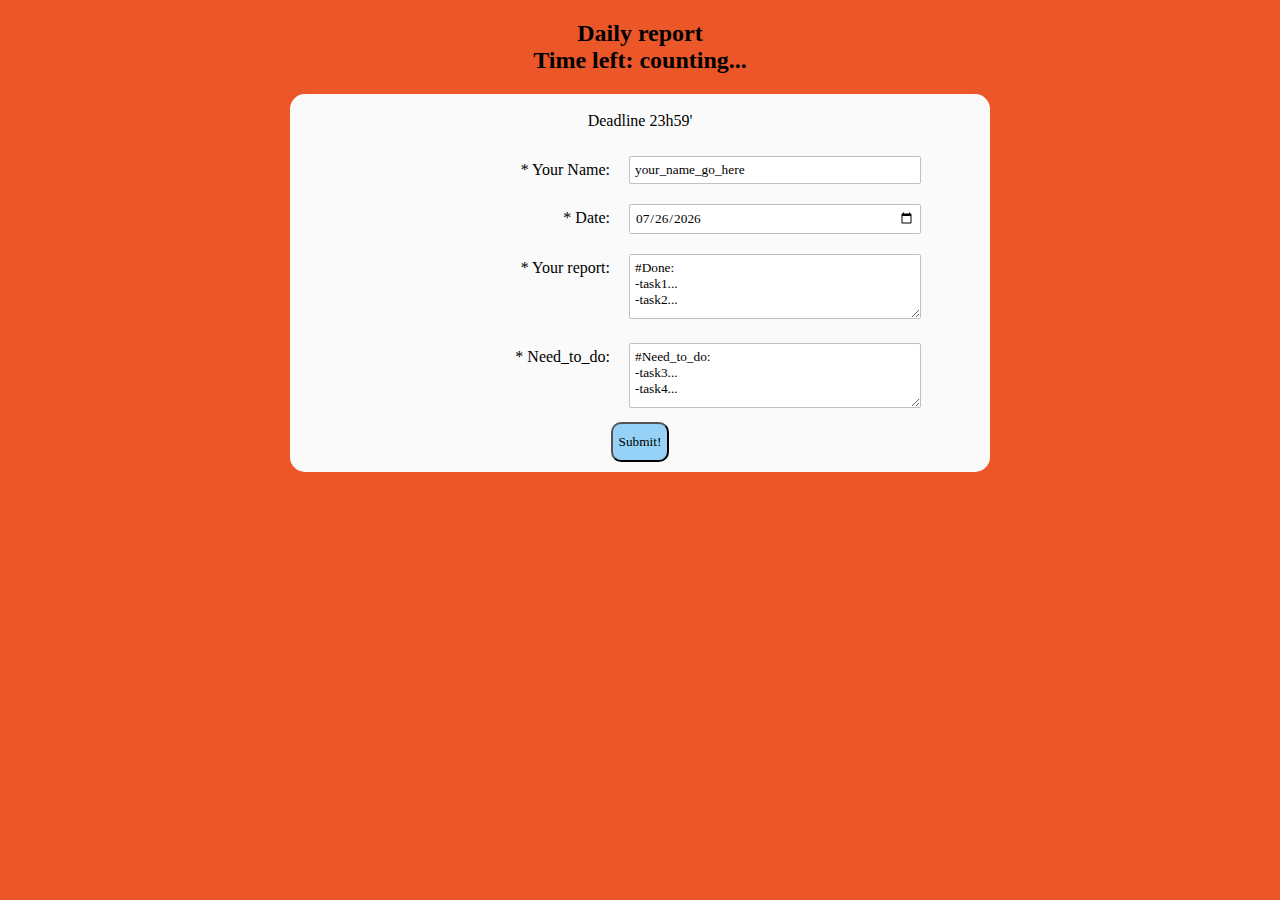
==== quick_report_demo/index.html @ 18e67866 "add report demo" ====
<!DOCTYPE html>
<html lang="en">
  <head>
    <meta charset="UTF-8" />
    <meta name="viewport" content="width=device-width, initial-scale=1.0" />
    <meta http-equiv="X-UA-Compatible" content="ie=edge" />
    <link rel="stylesheet" href="style.css" type="text/css" />
    <title>Daily_report</title>
  </head>
  <body>
    <main>
      <h2 class="title">
        Daily report <br />
        Time left: <span id="maintimer">counting...</span>
      </h2>
      <div class="form_wrapper">
        <p>Deadline 23h59'</p>
        <form
          id="text-form"
          action="https://docs.google.com/forms/d/e/1FAIpQLSfyy5EfxKFP-T3Vexd45NDS0FTEzkRC3BWVW1622VS8u_sf8Q/formResponse"
          target="_self"
          method="POST"
        >
          <div class="rowtab">
            <div class="label">
              <label id="name-label" for="entry.307911978">* Your Name: </label>
            </div>
            <div class="righttab">
              <input
                type="text"
                name="entry.307911978"
                id="name"
                class="input-field"
                placeholder="your name..."
                value="autofill"
                required
              />
            </div>
          </div>
          <div class="rowttab">
            <div class="label">
              <label id="date-label" for="entry.277865941">* Date: </label>
            </div>
            <div class="righttab">
              <input
                type="date"
                name="entry.277865941"
                id="date"
                class="input-field"
                required
              />
            </div>
          </div>
          <div class="rowtab">
            <div class="label">
              <label id="done-label" for="entry.328034477"
                >* Your report:
              </label>
            </div>
            <div class="righttab">
              <textarea
                id="done"
                name="entry.328034477"
                class="input-field"
                placeholder="your report..."
                row="4"
                type="text"
                required
              >#Done: </textarea>
            </div>
          </div>
          <div class="rowtab">
            <div class="label">
              <label id="need_to_do-label" for="entry.1631023611"
                >* Need_to_do:
              </label>
            </div>
            <div class="righttab">
              <textarea
                id="need_to_do"
                name="entry.1631023611"
                class="input-field"
                placeholder="your answer..."
                row="4"
                type="text"
                required
              >#Need_to_do: </textarea>
            </div>
          </div>
          <!-- ... -->
          <button id="postform" type="submit">Submit!</button>
        </form>
      </div>
    </main>

    <script>
      let date_input = document.querySelector("#date");
      let name_input = document.querySelector("#name");
      let done_input = document.querySelector("#done");
      let need_to_do_input = document.querySelector("#need_to_do");

      let today = new Date();
      //   let  mm = today.getMonth() + 1,
      //     dd = today.getDate(),
      //     yyyy = today.getFullYear();
      //   const _today =
      //     (mm < 10 ? "0" + mm : mm) +
      //     "/" +
      //     (dd < 10 ? "0" + dd : dd) +
      //     "/" +
      //     yyyy;
      //   date_input.setAttribute("value", _today);
      date_input.valueAsDate = today;

      name_input.value = "your_name_go_here";
      done_input.value = "#Done: \n-task1...\n-task2...";
      need_to_do_input.value = "#Need_to_do: \n-task3...\n-task4...";
    </script>
    <script src="./script.js"></script>
  </body>
</html>
---- quick_report_demo/style.css ----
html,
body {
  background-color: #ec572a;
  text-align: center;
  font-family: "Times New Roman", Times, serif;
  min-width: 320px;
}

body {
  font-family: "Dancing Script", cursive;
}
::placeholder {
  font-family: "Dancing Script", cursive;
}

input[type="text"],
input[type="date"],
input[type="email"] {
  font-family: "Dancing Script", cursive;
}

button {
  font-family: inherit;
  height: 3em;
  width: auto;
  margin-bottom: 10px;
  border-radius: 10px;
  background-color: #96d2f7;
  transition-duration: 0.4s;
}

button:hover {
  background-color: #ec572a;
  box-shadow: 0 12px 16px 0 rgba(0, 0, 0, 0.24),
    0 17px 50px 0 rgba(0, 0, 0, 0.19);
}

.form_wrapper {
  padding-top: 2px;
  max-width: 700px;
  background-color: rgb(250, 250, 250);
  margin: 0 auto;
  border-radius: 15px;
}

.input-field {
  width: 280px;
  padding: 5px;
  margin: 10px;
  border: 1px solid #c0c0c0;
  border-radius: 2px;
}

@media only screen and (max-width: 760px) {
  .form-wrapper {
    max-width: 600px;
    margin: 0 auto;
  }
  .input-field {
    width: 120px;
    overflow: hidden;
  }
}

.label {
  display: inline-block;
  text-align: right;
  width: 40%;
  padding: 5px;
  vertical-align: top;
  margin-top: 10px;
}

.righttab {
  display: inline-block;
  text-align: left;
  width: 48%;
  vertical-align: middle;
}

#submit {
  background-color: #59ace0;
  border-radius: 4px;
  color: white;
  font-size: 1em;
  height: 40px;
  width: 96px;
  margin: 10px;
  border: 0px solid;
}

.dropdown {
  height: 35px;
  width: 140px;
  padding: 5px;
  margin: 10px;
  margin-top: 15px;
  border: 1px solid #c0c0c0;
  border-radius: 2px;
}

.radio,
.checkbox {
  position: relative;
  left: -43px;
  margin-left: 10px;
  display: block;
  padding-bottom: 10px;
}

textarea {
  height: 4em;
  font-family: "Dancing Script", cursive;
}
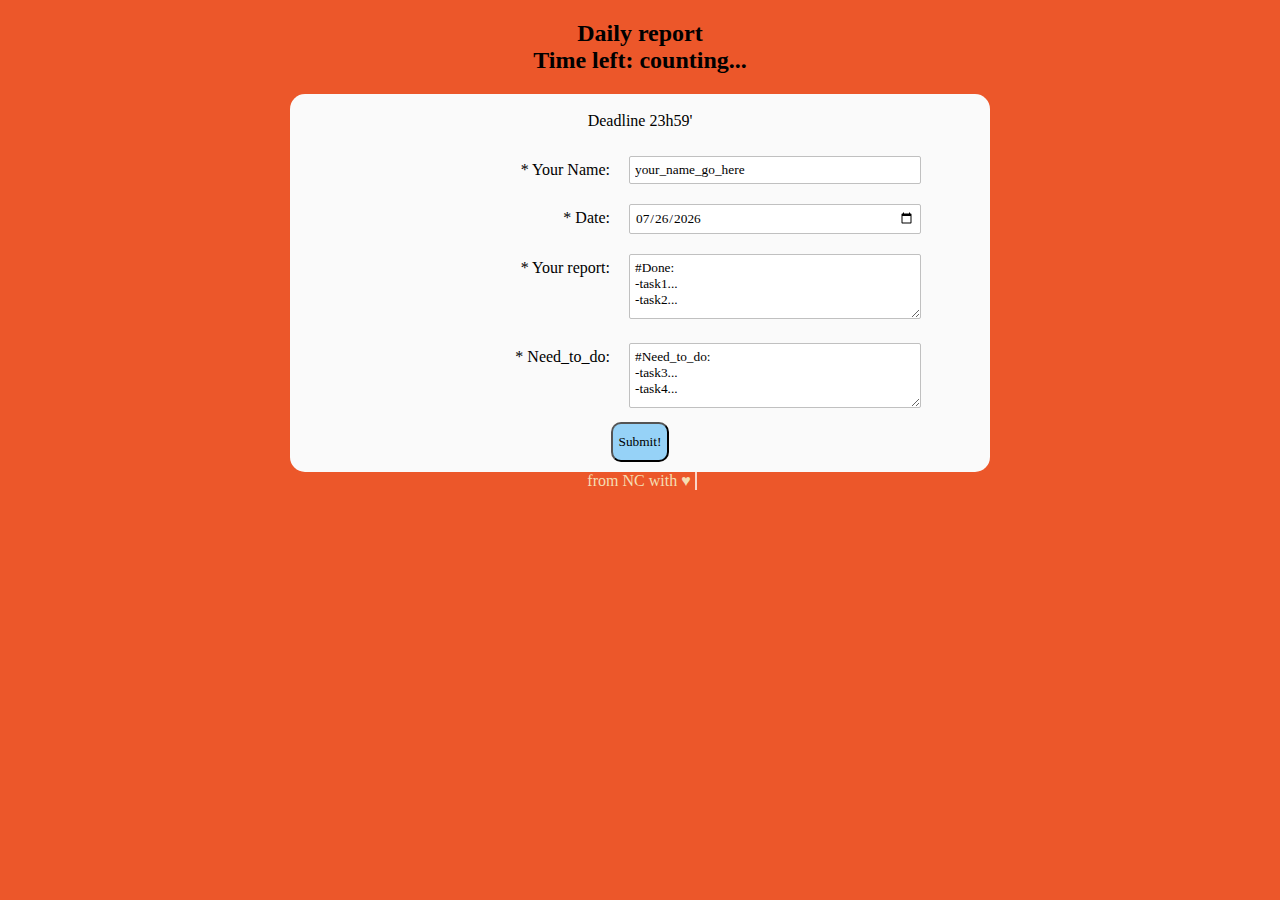
==== commit 1d9b7b2d: "edit sig" ====
--- a/quick_report_demo/index.html
+++ b/quick_report_demo/index.html
@@ -91,6 +91,7 @@
           <button id="postform" type="submit">Submit!</button>
         </form>
       </div>
+      <div><p class="line-1 anim-typewriter">from NC with ♥</p></div>
     </main>
 
     <script>
--- a/quick_report_demo/style.css
+++ b/quick_report_demo/style.css
@@ -112,3 +112,26 @@
   height: 4em;
   font-family: "Dancing Script", cursive;
 }
+
+.line-1{
+  position: relative;
+  width: 7em;
+  margin: 0 auto;
+  border-right: 2px solid rgba(255,255,255,.75);
+  white-space: nowrap;
+  overflow: hidden;
+  color: wheat;
+}
+
+/* Animation */
+.anim-typewriter{
+animation: typewriter 4s steps(44) 1s 1 normal both,
+           blinkTextCursor 500ms steps(44) infinite normal;
+}
+@keyframes typewriter{
+from{width: 0;}
+to{width: 7em;}
+}
+@keyframes blinkTextCursor{
+from{border-right-color: rgba(255,255,255,.75);}
+to{border-right-color: transparent;}